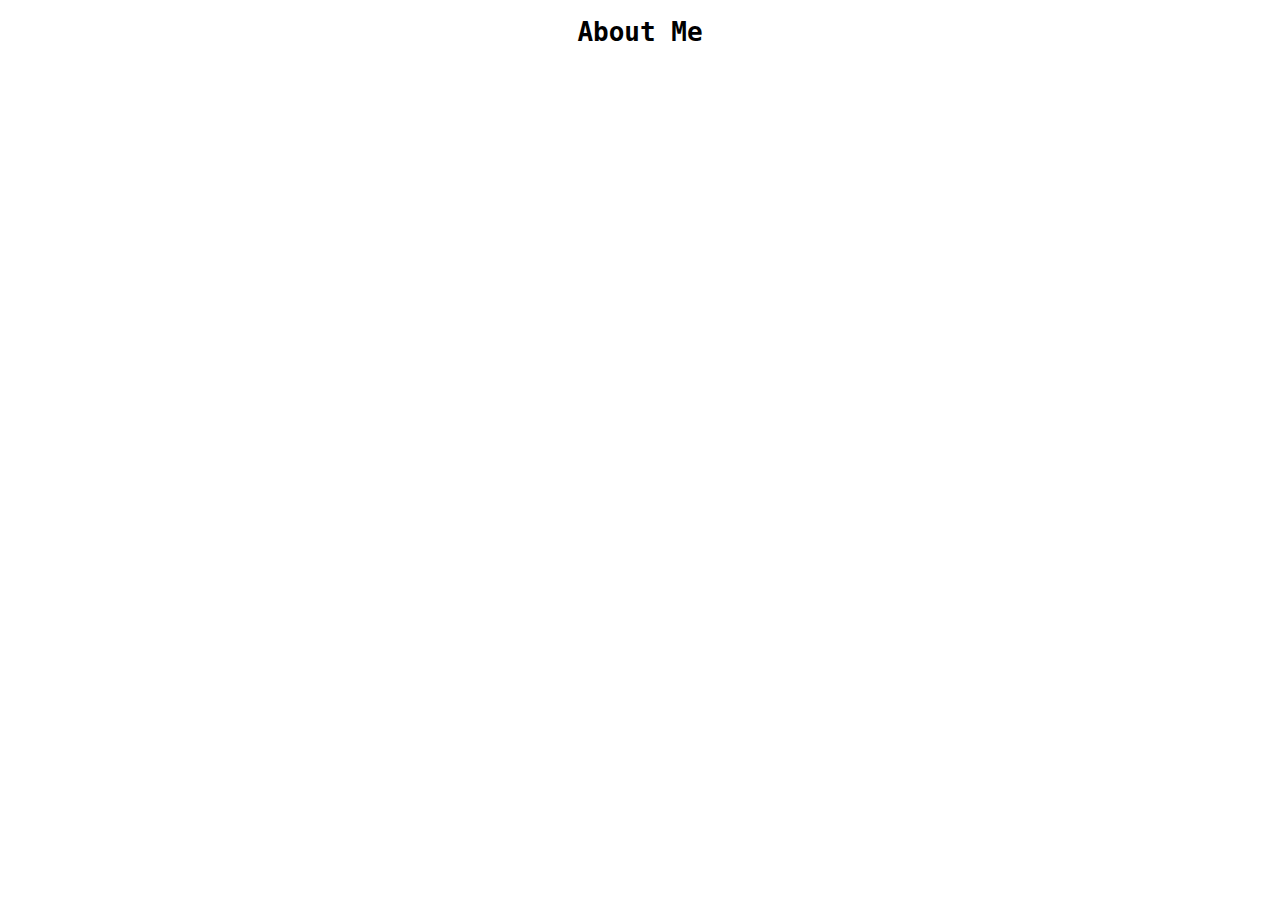
==== about-me.html @ db254085 "first commit, created about-me html and css files." ====
<!DOCTYPE html>
<html>
    <head>
        <title>About Me</title>
        <link rel="stylesheet" href="about-me.css" />
    </head>

    <body>
        <header>
            <h1 class="main-header">About Me</h1>
        </header>
    </body>
</html>
---- about-me.css ----
.main-header {
    text-align: center;
}

body {
    font-family: monospace;
}
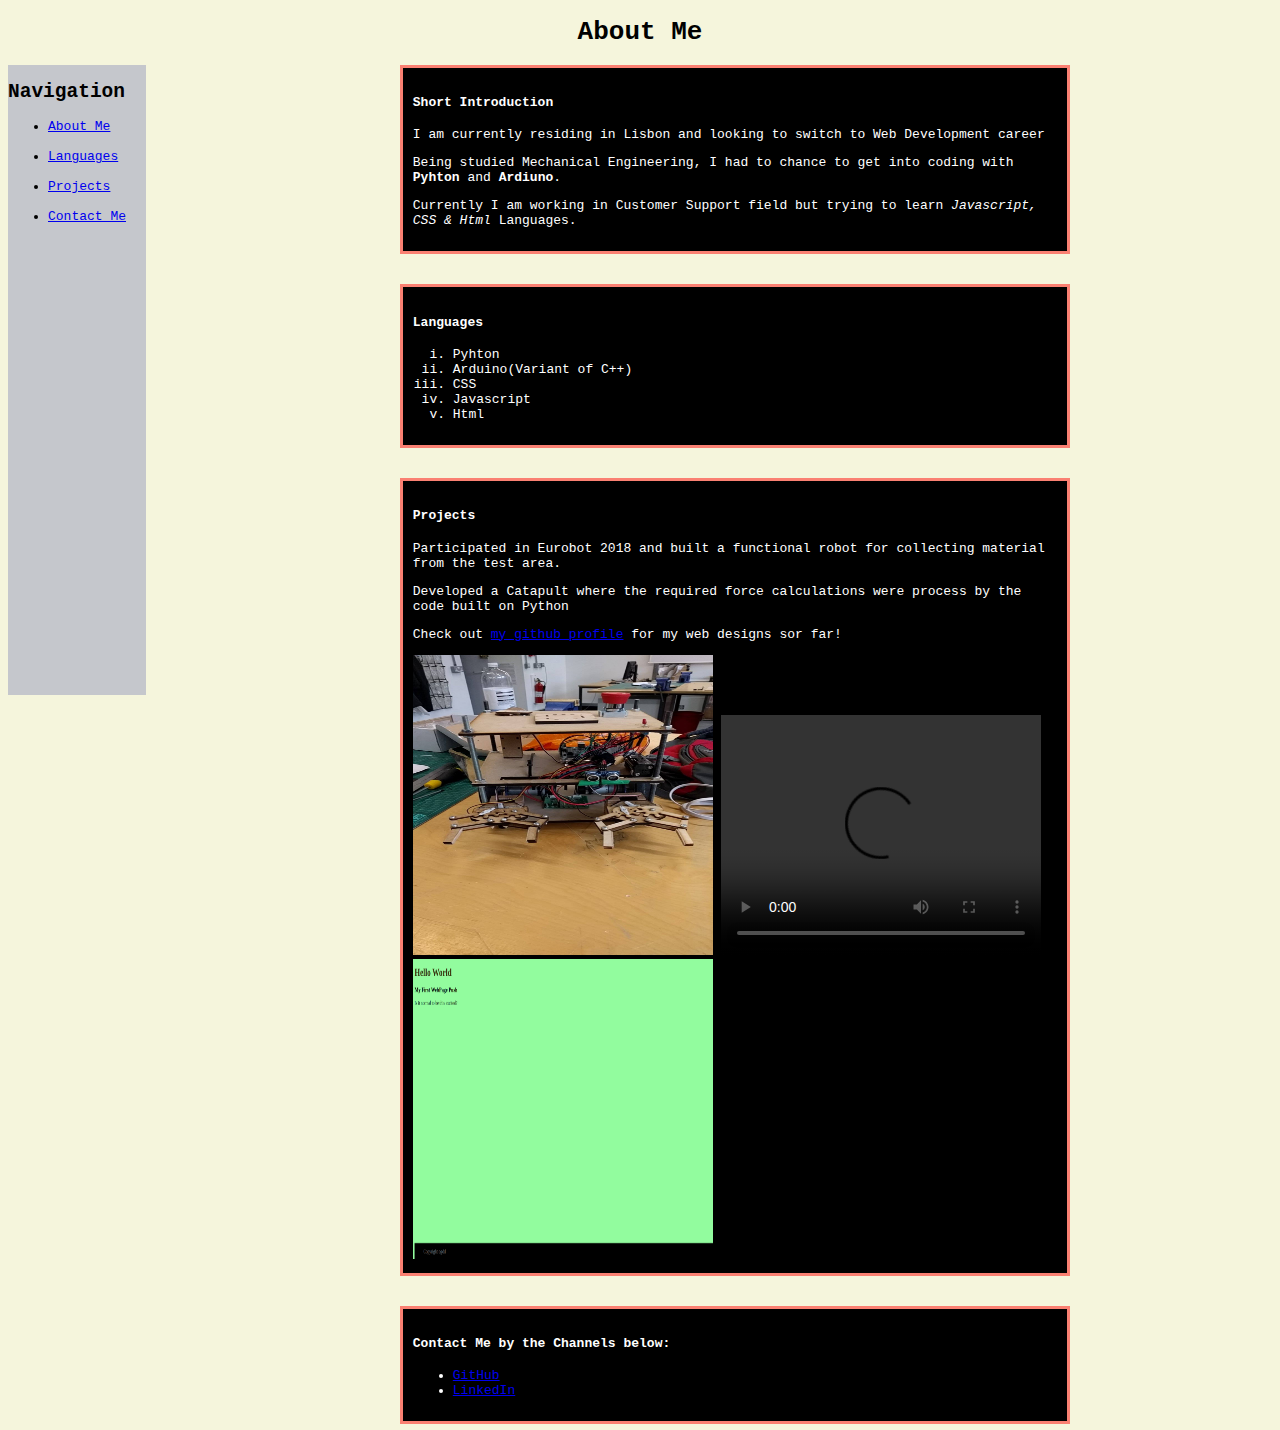
==== commit 012f47a7: "second commit, set up the html and css basics for the project. Added basic information and design fe" ====
--- a/about-me.html
+++ b/about-me.html
@@ -7,7 +7,58 @@
 
     <body>
         <header>
-            <h1 class="main-header">About Me</h1>
+            <h1 id="about-me" class="main-header">About Me</h1>
         </header>
+        <nav class="header-nav">
+            <header>
+                <h2>Navigation</h2>
+            </header>
+            <ul id="header-nav-list">
+                <li><a href="#about-me">About Me</a></li><br>
+                <li><a href="#languages">Languages</a></li><br>
+                <li><a href="#projects">Projects</a></li><br>
+                <li><a href="#contact-me">Contact Me</a></li><br>
+            </ul>
+        </nav>
+        <main>
+            <div id="short-intro">
+                <h4>Short Introduction</h4>
+                <p>I am currently residing in Lisbon and looking to switch to Web Development career</p>
+                <p>Being studied Mechanical Engineering, I had to chance to get into coding with <strong>Pyhton</strong> and <strong>Ardiuno</strong>.</p>
+                <p>Currently I am working in Customer Support field but trying to learn <em>Javascript, CSS & Html </em>Languages.</p>
+            </div>
+            <br><br>
+            <div id="languages">
+                <h4>Languages</h4>
+                <ol type="i">
+                    <li>Pyhton</li>
+                    <li>Arduino(Variant of C++)</li>
+                    <li>CSS</li>
+                    <li>Javascript</li>
+                    <li>Html</li>
+                </ol>
+            </div><br><br>
+            <div id="projects">
+                <h4>Projects</h4>
+                <p>Participated in Eurobot 2018 and built a functional robot for collecting material from the test area.</p>
+                <p>Developed a Catapult where the required force calculations were process by the code built on Python</p>
+                <p>Check out <a href="https://github.com/ogdd">my github profile</a> for my web designs sor far!</p>
+                <img src="Ero.jpg" alt="Mighty Robot" width="300" height="300">
+                <video width="320" height="240" controls>
+                    <source src="eurobotvideo.mp4" type="mp4">
+                    
+                    Your browser does not support the video tag.
+                </video>
+                <img src="firstweb.png" alt="My First Website" width="300" height="300">
+            </div><br><br>
+            <div id="contact-me">
+                <h4>Contact Me by the Channels below:</h4>
+                <ul>
+                    <li><a href="github.com/ogdd" type="_blank">GitHub</a></li>
+                    <li><a href="https://www.linkedin.com/in/olgu-dolu-573075151/">LinkedIn</a></li>
+                </ul>
+            </div>
+            
+        </main>
     </body>
 </html>--- a/about-me.css
+++ b/about-me.css
@@ -4,4 +4,31 @@
 
 body {
     font-family: monospace;
+    background-color: beige;
+    
+}
+
+.header-nav {
+    position: fixed;
+    float: top;
+    height: 70%;
+    display: block;
+    background-color: rgb(197, 199, 204);
+    padding-right: 20px;
+
+
+}
+
+main {
+    margin-left: 190px;
+}
+
+#short-intro, #contact-me, #languages, #projects {
+    background-color: black;
+    color: white;
+    border: solid salmon;
+    padding: 10px;
+    z-index: 1;
+    width: 60%;
+    margin: auto;
 }